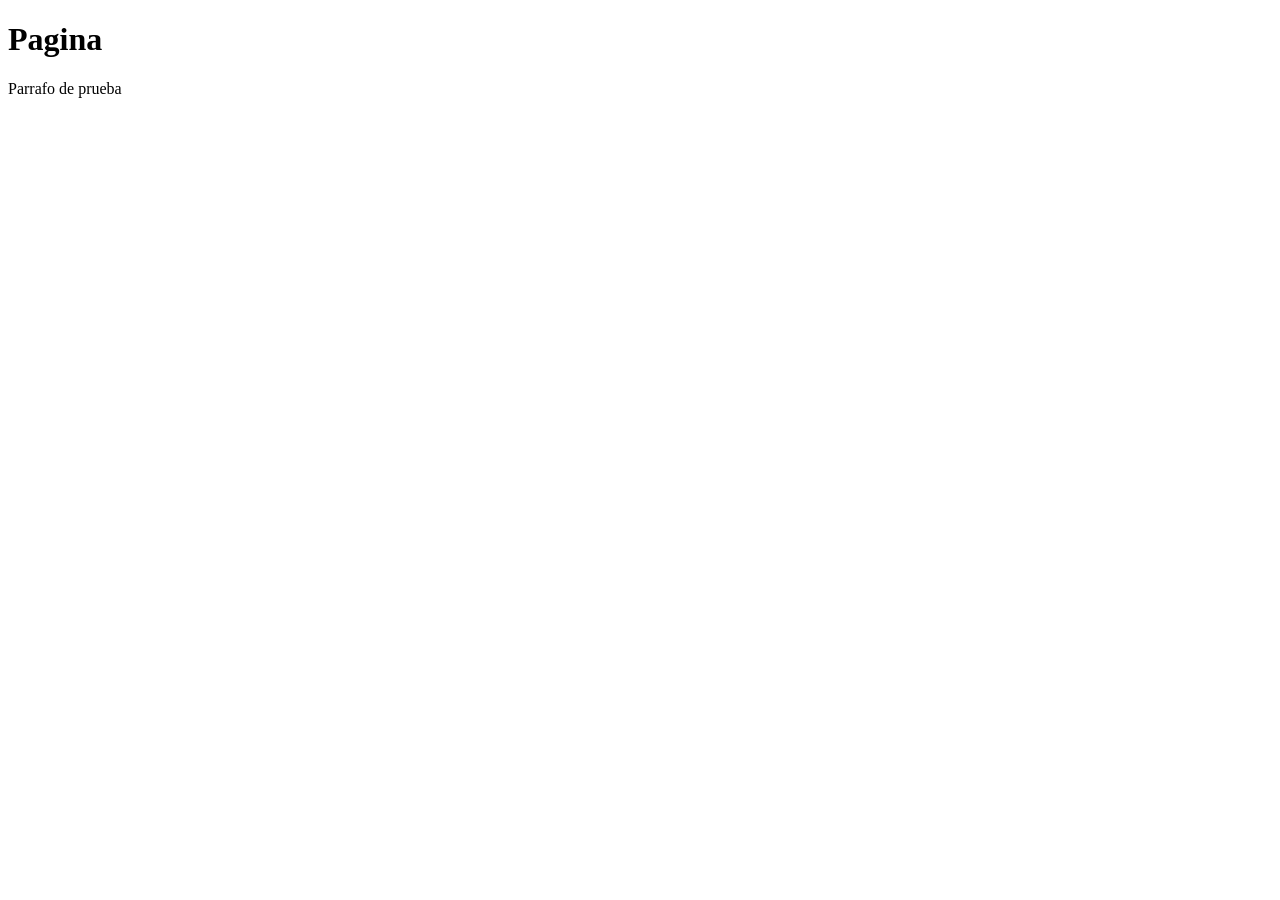
==== HTML/index.html @ b1dd99ce "Se agrega HTMLy CSS" ====
<!DOCTYPE html>
<html lang="en">
<head>
    <meta charset="UTF-8">
    <link rel="stylesheet" href="style.css">
    <meta name="viewport" content="width=device-width, initial-scale=1.0">
    <title>pagina</title>
</head>
<body>
    <h1>Pagina</h1>
    <p>Parrafo de prueba</p>   
</body>
</html>
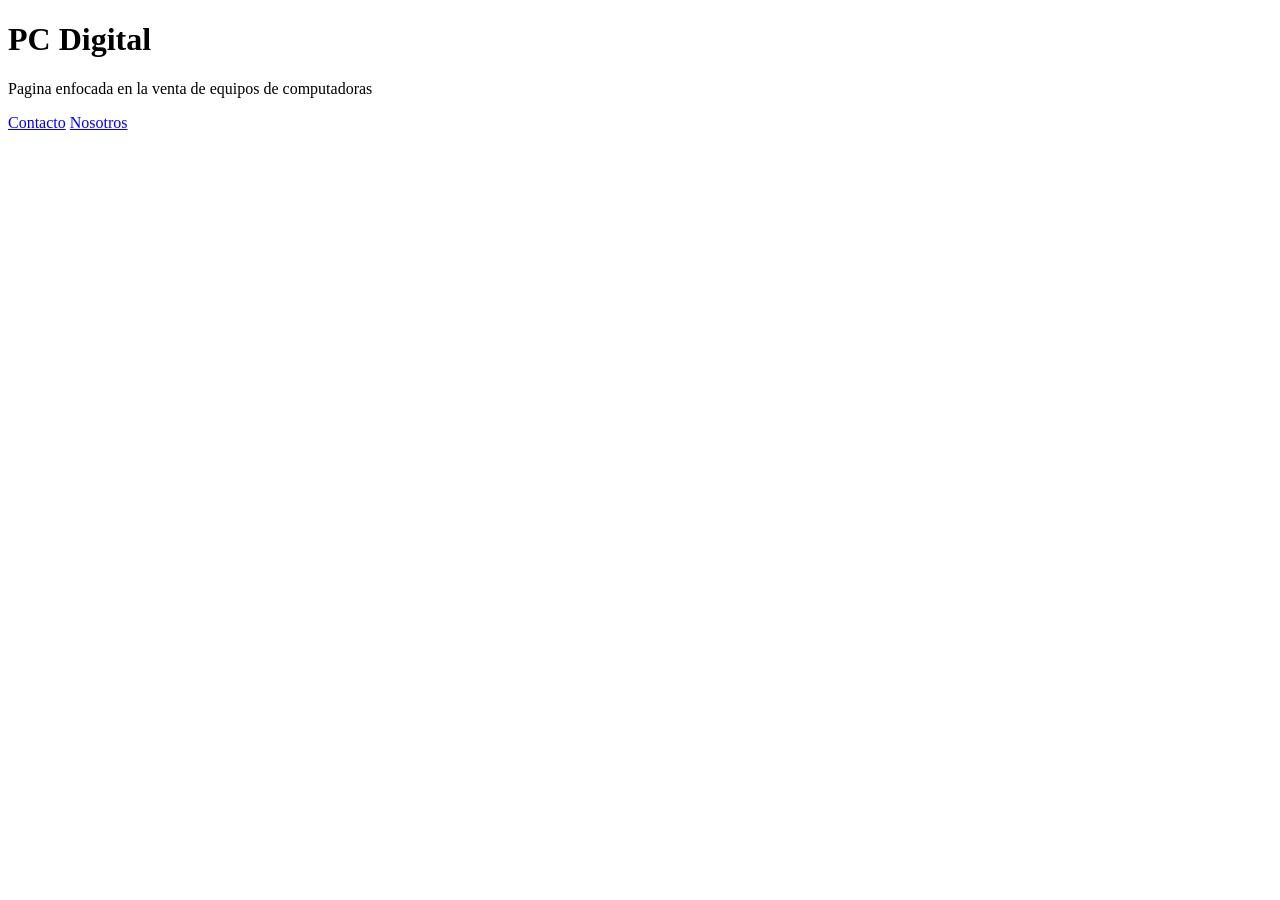
==== commit bfff8f73: "Se detalla mas nosotros.html" ====
--- a/HTML/index.html
+++ b/HTML/index.html
@@ -7,7 +7,9 @@
     <title>pagina</title>
 </head>
 <body>
-    <h1>Pagina</h1>
-    <p>Parrafo de prueba</p>   
+    <h1>PC Digital</h1>
+    <p>Pagina enfocada en la venta de equipos de computadoras</p>   
+    <a href="contacto.html">Contacto</a>
+    <a href="nosotros.html">Nosotros</a>
 </body>
 </html>
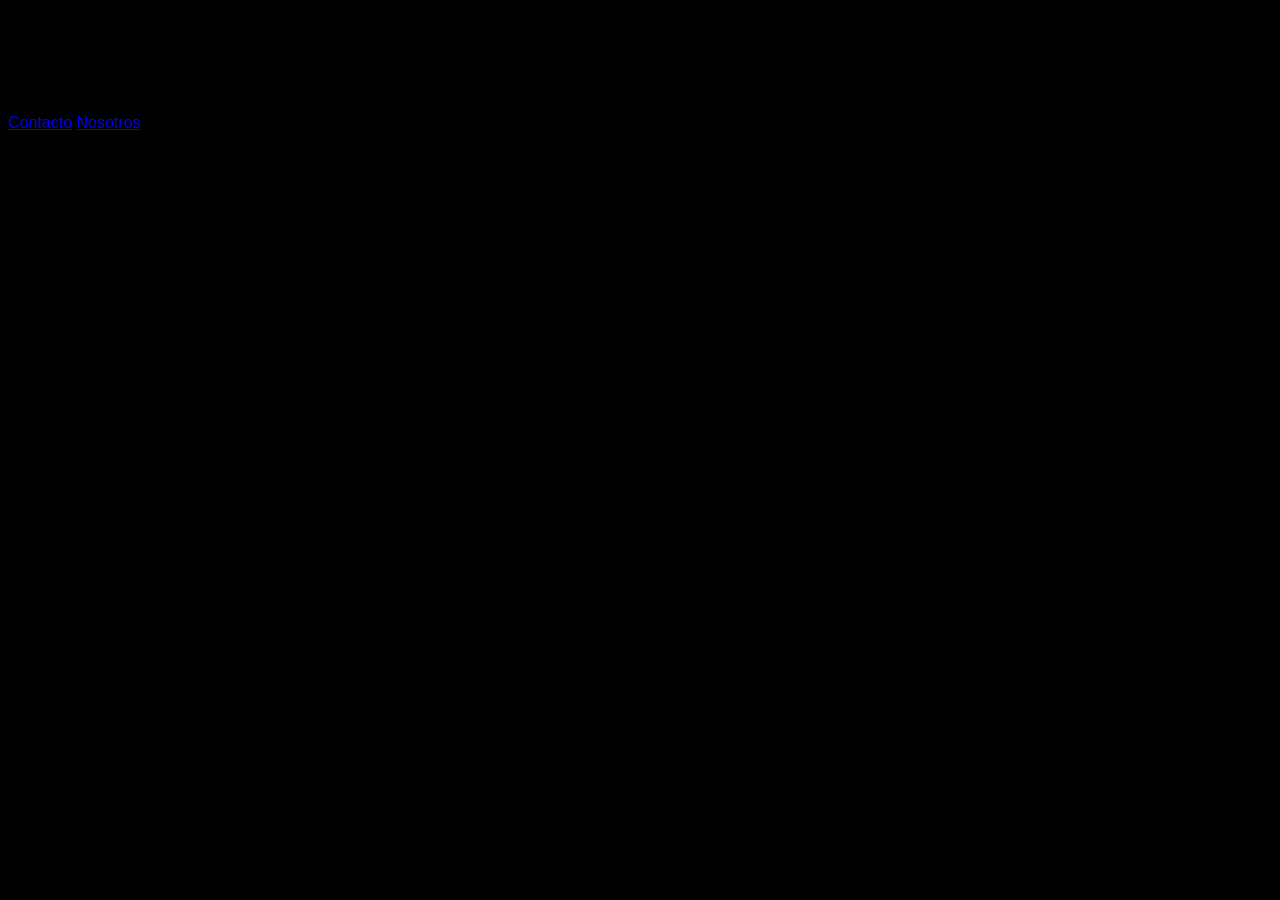
==== commit 13cabf85: "Se elimina el readme" ====
--- a/HTML/index.html
+++ b/HTML/index.html
@@ -2,7 +2,7 @@
 <html lang="en">
 <head>
     <meta charset="UTF-8">
-    <link rel="stylesheet" href="style.css">
+    <link rel="stylesheet" href="/styles.css">
     <meta name="viewport" content="width=device-width, initial-scale=1.0">
     <title>pagina</title>
 </head>
--- a/styles.css
+++ b/styles.css
@@ -0,0 +1,4 @@
+body{
+    background-color: #000000;
+    font-family: Arial, sans-serif;
+}
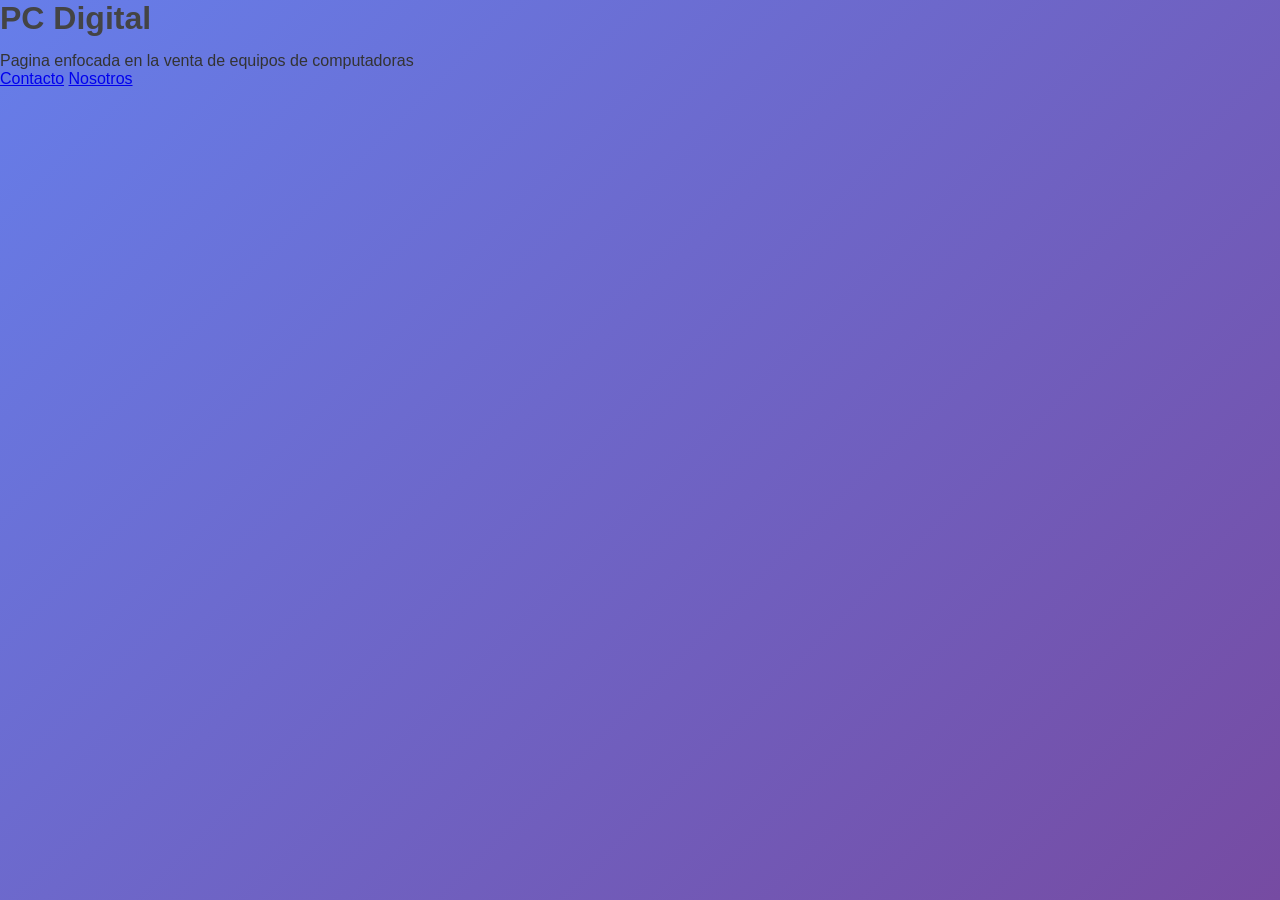
==== commit 21e39b64: "se edita el css" ====
--- a/HTML/index.html
+++ b/HTML/index.html
@@ -2,9 +2,9 @@
 <html lang="en">
 <head>
     <meta charset="UTF-8">
-    <link rel="stylesheet" href="/styles.css">
     <meta name="viewport" content="width=device-width, initial-scale=1.0">
     <title>pagina</title>
+    <link rel="stylesheet" href="/CSS/styles.css">
 </head>
 <body>
     <h1>PC Digital</h1>
--- a/CSS/styles.css
+++ b/CSS/styles.css
@@ -0,0 +1,78 @@
+/* Reset básico */
+* {
+  margin: 0;
+  padding: 0;
+  box-sizing: border-box;
+}
+
+/* Tipografía y fondo */
+body {
+  font-family: 'Segoe UI', Tahoma, Geneva, Verdana, sans-serif;
+  background: linear-gradient(135deg, #667eea, #764ba2);
+  color: #333;
+  min-height: 100vh;
+}
+
+/* Contenedor principal */
+.container {
+  max-width: 900px;
+  margin: 50px auto;
+  background: #ffffff;
+  padding: 30px;
+  border-radius: 16px;
+  box-shadow: 0 10px 30px rgba(0,0,0,0.2);
+}
+
+/* Títulos */
+h1, h2, h3 {
+  margin-bottom: 15px;
+  color: #444;
+}
+
+/* Botón moderno */
+.button {
+  display: inline-block;
+  padding: 12px 24px;
+  border-radius: 10px;
+  background: linear-gradient(135deg, #ff7eb3, #ff758c);
+  color: white;
+  text-decoration: none;
+  font-weight: bold;
+  transition: all 0.3s ease;
+}
+
+.button:hover {
+  transform: translateY(-3px);
+  box-shadow: 0 8px 20px rgba(0,0,0,0.2);
+}
+
+/* Tarjetas */
+.card {
+  background: #f9f9f9;
+  border-radius: 12px;
+  padding: 20px;
+  margin-top: 20px;
+  transition: 0.3s;
+}
+
+.card:hover {
+  transform: scale(1.02);
+  box-shadow: 0 6px 20px rgba(0,0,0,0.15);
+}
+
+/* Inputs */
+input, textarea {
+  width: 100%;
+  padding: 12px;
+  border-radius: 8px;
+  border: 1px solid #ddd;
+  margin-top: 10px;
+  margin-bottom: 20px;
+  transition: 0.2s;
+}
+
+input:focus, textarea:focus {
+  border-color: #764ba2;
+  outline: none;
+  box-shadow: 0 0 5px rgba(118,75,162,0.5);
+}
